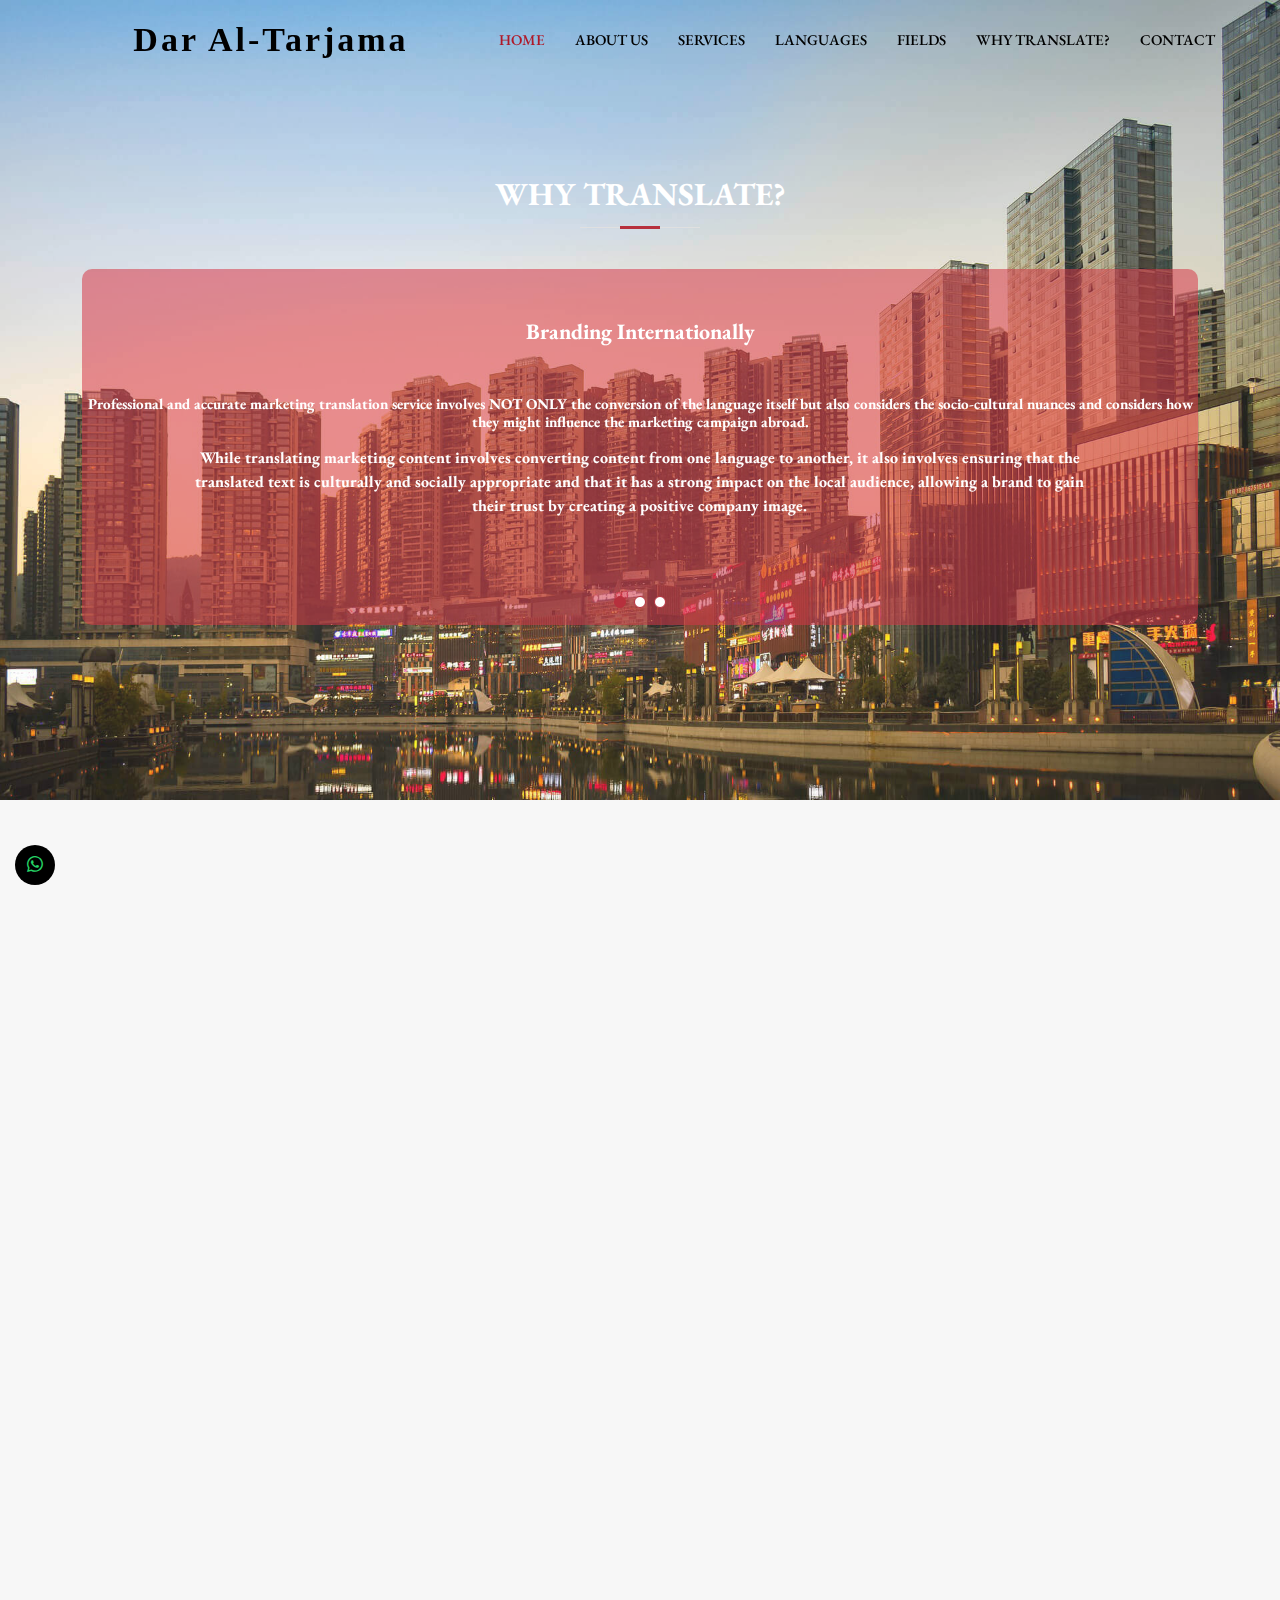
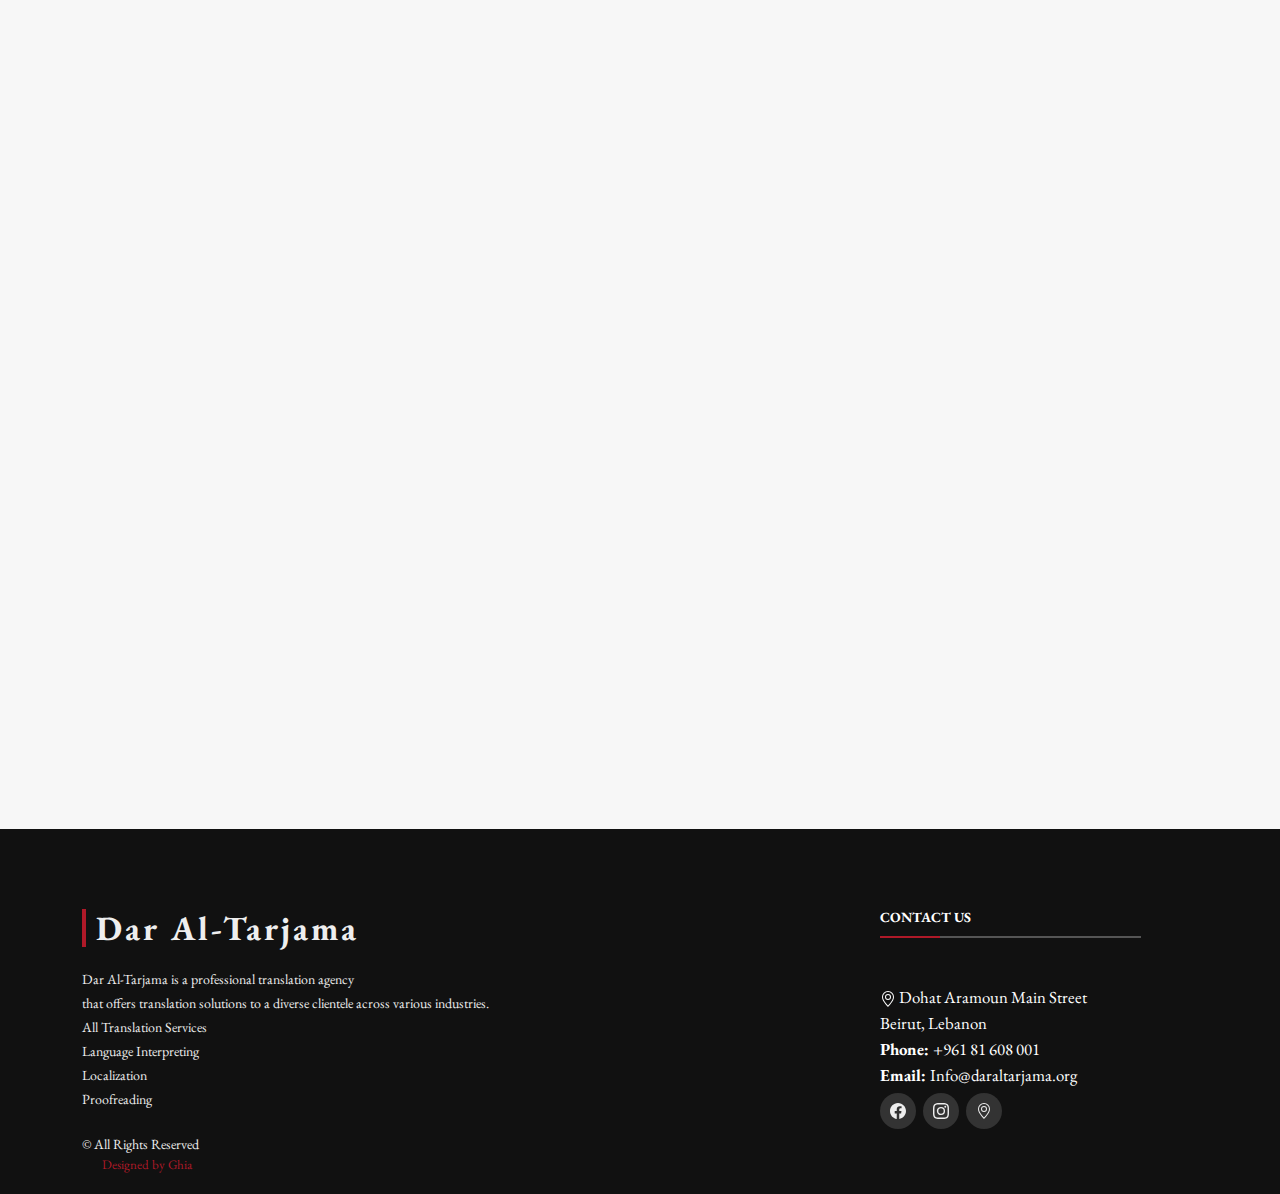
==== ContactUs.html @ b887a126 "Add files via upload" ====
<!DOCTYPE html>
<html lang="en">

<head>
  <meta charset="utf-8">
  <meta content="width=device-width, initial-scale=1.0" name="viewport">
  <meta name="description" content="Your trusted certified sworn translation agency providing expert translation, interpretation, localization, proofreading, and editing services. Dedicated to delivering exceptional quality services to our esteemed clients. We also offer Visa Services, Appointment Scheduling, Travel Insurance, Documentation, and specialize in Schengen visa processing. Our expertise spans Legal and Financial Services, E-commerce and Retail, Gaming and Entertainment, Software and Technology, Healthcare and Pharmaceuticals, Marketing and Advertising. Contact us for all your language and business needs.">
  <meta name="keywords" content="certified translation agency, sworn translation services, professional translation, interpretation, localization, proofreading, editing, visa services, appointment scheduling, travel insurance, documentation, Schengen visa, legal translation, financial translation, e-commerce translation, retail translation, gaming translation, entertainment translation, software translation, technology translation, healthcare translation, pharmaceuticals translation, marketing translation, advertising translation">
  
  <title>Dar Al Tarjama</title>

  <!-- Favicons -->
  <meta charset="UTF-8">
<meta name="viewport" content="width=device-width, initial-scale=1.0">
<meta name="author" content="Dar Al Tarjama">
<meta name="robots" content="index, follow">
<title>Dar Al Tarjama - Professional Translation Services</title>
  <link href="Logo.png" style="width: max-content;" rel="icon">
  <link href="Logo.png" style="width: max-content;" rel="apple-touch-icon">

  <!-- Google Fonts -->
  <link rel="preconnect" href="https://fonts.googleapis.com">
  <link rel="preconnect" href="https://fonts.gstatic.com" crossorigin>
  <link href="https://fonts.googleapis.com/css2?family=Caveat:wght@600&family=Cormorant+Garamond:wght@500&family=EB+Garamond:wght@500&family=Merriweather:wght@300&family=VT323&family=Vesper+Libre:wght@500&display=swap" rel="stylesheet">
  <!-- Vendor CSS Files -->
  <link href="vendor/animate.css/animate.min.css" rel="stylesheet">
  <link href="vendor/aos/aos.css" rel="stylesheet">
  <link href="vendor/bootstrap/css/bootstrap.min.css" rel="stylesheet">
  <link href="vendor/bootstrap-icons/bootstrap-icons.css" rel="stylesheet">
  <link href="vendor/glightbox/css/glightbox.min.css" rel="stylesheet">
  <link href="vendor/swiper/swiper-bundle.min.css" rel="stylesheet">

  <!-- Template Main CSS File -->
  <link href="css/style.css" rel="stylesheet">
</head>
<!-- Google tag (gtag.js) -->
<script async src="https://www.googletagmanager.com/gtag/js?id=G-PND7X724WK"></script>
<script>
  window.dataLayer = window.dataLayer || [];
  function gtag(){dataLayer.push(arguments);}
  gtag('js', new Date());

  gtag('config', 'G-PND7X724WK');
</script>

<body>

  <!-- ======= Header ======= -->
  <header id="header" class="fixed-top d-flex align-items-center header-transparent">
    <div class="container-fluid">

      <div class="row justify-content-center align-items-center">
        <div class="col-xl-11 d-flex align-items-center justify-content-between">
          <a href="index.html" class="logo">
            </a> <h1 class="logo"><a href="index.html">Dar Al-Tarjama</a></h1>
          <!-- Uncomment below if you prefer to use an image logo -->
         

          <!-- .navbar -->
          <nav id="navbar" class="navbar">
            <ul>
              <li><a class="nav-link scrollto active" style="color: #af1928ff" href="index.html">Home</a></li>
              <li><a class="nav-link scrollto" href="index.html#about">About Us</a></li> 
              <li><a class="nav-link scrollto" href="index.html#services">Services</a></li>
              <li><a class="nav-link scrollto" href="Languages.html#call-to-action1">Languages</a></li>
              <li><a class="nav-link scrollto" href="Languages.html#feild">Fields</a></li>
              <li><a class="nav-link scrollto" href="ContactUs.html#whytranslate">Why Translate?</a></li>
              <li><a class="nav-link scrollto" href="ContactUs.html#contact">Contact</a></li>
            </ul>
            <i class="bi bi-list mobile-nav-toggle" style="color:#AF1928ff" ></i>
          </nav>
          <!-- .navbar -->
        </div>
      </div>

    </div>
  </header>
  <!-- End Header -->

 <!-- ======= Sliders Section ======= -->
 <section id="testimonials" class="section-bg" style="background-image: url(img/facts-bg.jpg);  width: 100%;
 height: 800px;
 background-repeat: no-repeat;
 background-size: cover;
 display:flex;
 align-items: center;
 justify-content: center;
 opacity: 0.9;">
  <div class="container" data-aos="fade-up" id="whytranslate">

    <header class="section-header"  >
      <h3 style="color:white">Why Translate? </h3>
    </header>
    <div style="background-color: #d122358c; height: 400px; border-radius: 10px ; height:fit-content;">
    <div class="testimonials-slider swiper" data-aos="fade-up" data-aos-delay="100">
      <div class="swiper-wrapper" >

        <div class="swiper-slide" >
          <div class="testimonial-item" >
            <h3 style="color:white  !important; margin:50px;">Branding Internationally</h3>
            <h4 style="color:white  !important; font-weight: bold; font-size: 15px;">Professional and accurate marketing translation service involves NOT ONLY the conversion of the language itself but also considers the socio-cultural nuances and considers how they might influence the marketing campaign abroad.
</h4>
              <p style="color:white  !important; font-weight: bold; font-size: 15px;">
                While translating marketing content involves converting content from one language to another, it also involves ensuring that the translated text is culturally and socially appropriate and that it has a strong impact on the local audience, allowing a brand to gain their trust by creating a positive company image. </h4>
              </p>
          </div>
        </div><!-- End testimonial item -->

        <div class="swiper-slide">
          <div class="testimonial-item">
            <h3 style="color:white; margin:50px;">AI Take over?</h3>
            <h4 style="color:#fff  !important; font-weight: bold; font-size: 15px;">As technology advances, incorporating artificial intelligence and machine learning, the essence of translation remains inherently 
              human. The future bears witness to a harmonious fusion of innovation and tradition. 
              While algorithms accelerate the process, the human element guarantees the accurate transcription of context, 
              emotion, and cultural nuances.

              </h4>
            <p style="color:#fff !important; font-weight: bold; font-size: 15px;">
              The advent of the digital age has endowed us with the invaluable ability to communicate instantaneously, transcending 
              geographical barriers. However, the value of this gift is dependent on its comprehensibility. Dar Al Tarjama, through i
              ts translation services, assumes a prominent role in guaranteeing that ideas, innovations, and narratives can effortlessly 
              navigate the digital realm. In an epoch where a mere social media post can ignite revolutions, translation agencies have emerged 
              as the unsung champions, preserving the genuineness and accuracy of messages.    </p>
          </div>
        </div><!-- End testimonial item -->

        <div class="swiper-slide">
          <div class="testimonial-item">
            <h3 style="color:white; margin:50px;">So why Translate?</h3>
            <h4 style="color:#fff  !important; font-weight: bold; font-size: 15px;">In an era of growing interconnectedness, where cultures converge and businesses expand beyond national boundaries, the role of translation has become crucial in shaping the future of communication.

           </h4>   <p style="color:#fff  !important; font-weight: bold; font-size: 15px;">
            As we approach an unprecedented level of global connectivity, translation is no longer just a means of bridging linguistic gaps; it is the cornerstone of comprehension, harmony, and advancement.
            The canvas of the future is expansive, and translation agencies are the artisans who are creating the portrait of effective cross-cultural communication. </h4>
         </p>
          </div>
        </div>

      </div>
      <div class="swiper-pagination"></div>
    </div>
</div>
  </div>
</section>
  <!-- ======= End Sliders Section ======= -->

      <!-- ======= Testimonials Section ======= -->
      <section id="testimonials" class="section-bg">
        <div class="container" data-aos="fade-up">
  
          <header class="section-header">
            <h3>Testimonials</h3>
          </header>
  
          <div class="testimonials-slider swiper" data-aos="fade-up" data-aos-delay="100">
            <div class="swiper-wrapper">
  
              <div class="swiper-slide">
                <div class="testimonial-item">
                  <img src="MOSTAPHA HELO.png" class="testimonial-img" alt="Clients" alt="service" alt="projects" alt="Agency">
                  <h3>Mostapha Helou</h3>
                  <h4>Senior Project Manager(PMP and Scrum certifications)</h4>
                  <p>
                    <img src="img/quote-sign-left.png" class="quote-sign-left" alt="Quotation" alt="experts" alt="medical" alt="legal" alt="visa" 
                    >
                    Applying for immigration, I sought certified translation and guidance throughout the process. This translation agency delivered outstanding services. They were attentive, patient, and professional in handling the entire procedure. The translations were accepted without any issues. Highly recommended.                
                     <img src="img/quote-sign-right.png" class="quote-sign-right" alt="">
                  </p>
                </div>
              </div><!-- End testimonial item -->
  
              <div class="swiper-slide">
                <div class="testimonial-item">
                   <h3>Nour Noureddine</h3>
                  <h4>Attorney at Law</h4>
                  <p>
                    <img src="img/quote-sign-left.png" class="quote-sign-left" alt="Quotation" alt="experts" alt="medical" alt="legal" alt="visa">
                    Translation reliability and precision are primary in the legal profession. The legal documents requiring translation were delivered with the utmost discretion and without any complications.                 
        
                    <img src="img/quote-sign-right.png" class="quote-sign-right"  alt="Quotation" alt="experts" alt="medical" alt="legal" alt="visa" alt="schengen ">
                 
                  </p>
                  
                </div>
              </div><!-- End testimonial item -->
  
              <div class="swiper-slide">
                <div class="testimonial-item">
                  <h3>Dr Mona Hachem-Baroud</h3>
                  <h4>Médecin Gynecologue</h4>
                  <p>
                    <img src="img/quote-sign-left.png" class="quote-sign-left" alt="Quotation" alt="experts" alt="medical" alt="legal" alt="visa">
                    Une communication transparente est cruciale dans le domains médicale, en particulier lorsque l'on travaille avec des patients de milieux culturel variés . Leur traduction  de textes médicaux reflète non seulement une vaste connaissance du lexique médicale,  mais également une polyvalence notable, en particulier lorsqu'il s'agit de sujets socio-culturels sensibles. Une traduction de qualité est un apport précieux pour les professionnels de santé pour la compréhension de la demande des patients et leur suivi médical.  
                    
                    <img src="img/quote-sign-right.png" class="quote-sign-right"  alt="Quotation" alt="experts" alt="medical" alt="legal" alt="visa" alt="schengen ">
                 
                  </p>
                </div>
              </div>
            
              <div class="swiper-slide">
                <div class="testimonial-item">
                  <h3>Matt Brandon</h3>
                  <h4>Freelancer</h4>
                  <p>
                    <img src="img/quote-sign-left.png" class="quote-sign-left"  alt="Quotation" alt="experts" alt="medical" alt="legal" alt="visa" alt="schengen ">
                    Fugiat enim eram quae cillum dolore dolor amet nulla culpa multos export minim fugiat minim velit minim dolor enim duis veniam ipsum anim magna sunt elit fore quem dolore labore illum veniam.
                    <img src="img/quote-sign-right.png" class="quote-sign-right"  alt="Quotation" alt="experts" alt="medical" alt="legal" alt="visa" alt="schengen ">
                  </p>
                </div>
              </div> End testimonial item 
  
              <div class="swiper-slide">
                <div class="testimonial-item" >
  
                   <h3>John Larson</h3>
                  <h4>Entrepreneur</h4>
                  <p>
                    <img src="img/quote-sign-left.png" class="quote-sign-left"  alt="Quotation" alt="experts" alt="medical" alt="legal" alt="visa" alt="schengen ">
                    Quis quorum aliqua sint quem legam fore sunt eram irure aliqua veniam tempor  <br> noster veniam enim culpa labore duis sunt culpa nulla illum cillum fugiat legam esse<br> veniam culpa fore nisi cillum quid.
                    <img src="img/quote-sign-right.png" class="quote-sign-right"  alt="Quotation" alt="experts" alt="medical" alt="legal" alt="visa" alt="schengen ">
                  </p>
                </div>
              </div>
        
            </div>
            <div class="swiper-pagination"></div>
          </div>
  
        </div>
      </section><!-- End Testimonials Section -->
  
      <!-- ======= Contact Section ======= -->
      <section id="contact" class="section-bg">
        <div class="container" data-aos="fade-up">
  
          <div class="section-header">
            <h3>Contact Us</h3>
            <p>Reach Out to us to clarify about anything, and we will deliver</p>
          </div>
  
          <div class="row contact-info">
           
  
            <div class="col-md-4">
              <div class="contact-address">
                <svg xmlns="http://www.w3.org/2000/svg" width="50" height="50" style="color:#AF1928ff;  margin-bottom: 20px;" fill="currentColor" class="bi bi-map" viewBox="0 0 16 16">
                  <path fill-rule="evenodd" d="M15.817.113A.5.5 0 0 1 16 .5v14a.5.5 0 0 1-.402.49l-5 1a.502.502 0 0 1-.196 0L5.5 15.01l-4.902.98A.5.5 0 0 1 0 15.5v-14a.5.5 0 0 1 .402-.49l5-1a.5.5 0 0 1 .196 0L10.5.99l4.902-.98a.5.5 0 0 1 .415.103zM10 1.91l-4-.8v12.98l4 .8V1.91zm1 12.98 4-.8V1.11l-4 .8v12.98zm-6-.8V1.11l-4 .8v12.98l4-.8z"/>
                </svg>
                <h3>Address</h3>
                <address>
                  <a href="https://www.google.com/maps/dir/33.8395136,35.520512/dar+al+tarjama/@33.8174477,35.4638304,13z/data=!3m1!4b1!4m9!4m8!1m1!4e1!1m5!1m1!1s0x151f191e5b65f68b:0xfdf9f77902fe3194!2m2!1d35.487384!2d33.7965833?entry=ttu" target="_blank" class="Location"><svg xmlns="http://www.w3.org/2000/svg" width="16" height="16" fill="currentColor" class="bi bi-geo-alt" viewBox="0 0 16 16"></svg>
                    Dohat Aramoun Main Street, Beirut, Lebanon</a></address>
              </div>
            </div>
  
            <div class="col-md-4">
              <div class="contact-phone">
                <svg xmlns="http://www.w3.org/2000/svg"  width="50" height="50" style="color:#AF1928ff; margin-bottom: 20px;" fill="currentColor" class="bi bi-telephone-x" viewBox="0 0 16 16">
                  <path d="M3.654 1.328a.678.678 0 0 0-1.015-.063L1.605 2.3c-.483.484-.661 1.169-.45 1.77a17.568 17.568 0 0 0 4.168 6.608 17.569 17.569 0 0 0 6.608 4.168c.601.211 1.286.033 1.77-.45l1.034-1.034a.678.678 0 0 0-.063-1.015l-2.307-1.794a.678.678 0 0 0-.58-.122l-2.19.547a1.745 1.745 0 0 1-1.657-.459L5.482 8.062a1.745 1.745 0 0 1-.46-1.657l.548-2.19a.678.678 0 0 0-.122-.58L3.654 1.328zM1.884.511a1.745 1.745 0 0 1 2.612.163L6.29 2.98c.329.423.445.974.315 1.494l-.547 2.19a.678.678 0 0 0 .178.643l2.457 2.457a.678.678 0 0 0 .644.178l2.189-.547a1.745 1.745 0 0 1 1.494.315l2.306 1.794c.829.645.905 1.87.163 2.611l-1.034 1.034c-.74.74-1.846 1.065-2.877.702a18.634 18.634 0 0 1-7.01-4.42 18.634 18.634 0 0 1-4.42-7.009c-.362-1.03-.037-2.137.703-2.877L1.885.511z"/>
                  <path fill-rule="evenodd" d="M11.146 1.646a.5.5 0 0 1 .708 0L13 2.793l1.146-1.147a.5.5 0 0 1 .708.708L13.707 3.5l1.147 1.146a.5.5 0 0 1-.708.708L13 4.207l-1.146 1.147a.5.5 0 0 1-.708-.708L12.293 3.5l-1.147-1.146a.5.5 0 0 1 0-.708z"/>
                </svg>
                <h3>Phone Number</h3>
                <p><a href="tel:+96181608001">+961 81 608 001</a></p>
              </div>
            </div>
  
            <div class="col-md-4">
              <div class="contact-email"><svg xmlns="http://www.w3.org/2000/svg" width="50" height="50" style="color:#AF1928ff; margin-bottom: 20px;" fill="currentColor" class="bi bi-envelope-at" viewBox="0 0 16 16">
                <path d="M2 2a2 2 0 0 0-2 2v8.01A2 2 0 0 0 2 14h5.5a.5.5 0 0 0 0-1H2a1 1 0 0 1-.966-.741l5.64-3.471L8 9.583l7-4.2V8.5a.5.5 0 0 0 1 0V4a2 2 0 0 0-2-2H2Zm3.708 6.208L1 11.105V5.383l4.708 2.825ZM1 4.217V4a1 1 0 0 1 1-1h12a1 1 0 0 1 1 1v.217l-7 4.2-7-4.2Z"/>
                <path d="M14.247 14.269c1.01 0 1.587-.857 1.587-2.025v-.21C15.834 10.43 14.64 9 12.52 9h-.035C10.42 9 9 10.36 9 12.432v.214C9 14.82 10.438 16 12.358 16h.044c.594 0 1.018-.074 1.237-.175v-.73c-.245.11-.673.18-1.18.18h-.044c-1.334 0-2.571-.788-2.571-2.655v-.157c0-1.657 1.058-2.724 2.64-2.724h.04c1.535 0 2.484 1.05 2.484 2.326v.118c0 .975-.324 1.39-.639 1.39-.232 0-.41-.148-.41-.42v-2.19h-.906v.569h-.03c-.084-.298-.368-.63-.954-.63-.778 0-1.259.555-1.259 1.4v.528c0 .892.49 1.434 1.26 1.434.471 0 .896-.227 1.014-.643h.043c.118.42.617.648 1.12.648Zm-2.453-1.588v-.227c0-.546.227-.791.573-.791.297 0 .572.192.572.708v.367c0 .573-.253.744-.564.744-.354 0-.581-.215-.581-.8Z"/>
              </svg>
                <h3>Email</h3>
                <p><a href="mailto:Info@daraltarjama.org">Info@daraltarjama.org</a></p>
              </div>
            </div>
  
          </div>
  
          <div class="form">
            <form action="https://formspree.io/f/xknlbzjq" method="POST" role="form" class="php-email-form" id="contactForm">
              <div class="row">
                <div class="form-group col-md-6">
                  <input type="text" name="name" class="form-control" id="name" placeholder="Your Name" required>
                </div>
                <div class="form-group col-md-6">
                  <input type="email" class="form-control" name="email" id="email" placeholder="Your Email" required>
                </div>
              </div>
              <div class="form-group">
                <input type="text" class="form-control" name="subject" id="subject" placeholder="Subject" required>
              </div>
              <div class="form-group"> 
                <textarea class="form-control" name="message" rows="10" cols="30" placeholder="Request a Quotation" required></textarea>
              </div>
              <div class="my-3">
                <div class="loading">Loading</div>
                <div class="error-message" style="display:none !important;"></div>
                <div class="sent-message" id="successMessage">Your message has been sent. Thank you!</div>
              </div>
              <div class="text-center"><button type="submit">Send Message</button></div>
            </form>
          </div>
  
        </div>
      </section><!-- End Contact Section -->

   <!-- ======= Footer ======= -->
   <footer id="footer" style=" height:fit-content; padding: 0 0 0 0;">
    <div class="footer-top" style=" height:fit-content; padding: 0 0 20px 0;">
      <div class="container" style=" height:fit-content;">
        <div class="row" style=" position:relative; top:80px;">

          <div class="col-lg-3 col-md-6 footer-info" style="width: 45%;">
            <h3>Dar Al-Tarjama</h3>
            <p>Dar Al-Tarjama is a professional translation agency <br>
                 that offers translation solutions to a diverse clientele across various industries.
                <br>
                All Translation Services <br>
                Language Interpreting <br>
                Localization<br>
                Proofreading<br>
                </p>
          </div>

          <div class="col-lg-3 col-md-6 footer-links" style="position:relative; left:8%;">
           
          </div>

          <div class="col-lg-3 col-md-6 footer-contact" style="position:relative; ">
            <h4>Contact Us</h4>
            <p>
            
               <br><a style="text-decoration: none; color:#fff" href="https://www.google.com/maps/dir/33.8395136,35.520512/dar+al+tarjama/@33.8174477,35.4638304,13z/data=!3m1!4b1!4m9!4m8!1m1!4e1!1m5!1m1!1s0x151f191e5b65f68b:0xfdf9f77902fe3194!2m2!1d35.487384!2d33.7965833?entry=ttu" target="_blank" class="Location"><svg xmlns="http://www.w3.org/2000/svg" width="16" height="16" fill="currentColor" class="bi bi-geo-alt" viewBox="0 0 16 16">
                <path d="M12.166 8.94c-.524 1.062-1.234 2.12-1.96 3.07A31.493 31.493 0 0 1 8 14.58a31.481 31.481 0 0 1-2.206-2.57c-.726-.95-1.436-2.008-1.96-3.07C3.304 7.867 3 6.862 3 6a5 5 0 0 1 10 0c0 .862-.305 1.867-.834 2.94zM8 16s6-5.686 6-10A6 6 0 0 0 2 6c0 4.314 6 10 6 10z"/>
                <path d="M8 8a2 2 0 1 1 0-4 2 2 0 0 1 0 4zm0 1a3 3 0 1 0 0-6 3 3 0 0 0 0 6z"/>
              </svg>
              Dohat Aramoun Main Street <br>
              Beirut, Lebanon <br></a>
              <strong>Phone: </strong><a href="tel:+96181608001" style="text-decoration: none; color:#fff">+961 81 608 001</a><br>
              <strong>Email: </strong><a href="mailto:Info@daraltarjama.org" style="text-decoration: none; color:#fff">Info@daraltarjama.org</a> <br>
            </p>

            <div class="social-links" style="position:relative; left:20%;">
              <a href="https://www.facebook.com/p/Dar-Al-Tarjama-Legal-Translation-Services-100054376156815/ " target="_blank" class="facebook"><svg xmlns="http://www.w3.org/2000/svg" width="16" height="16" fill="currentColor" class="bi bi-facebook" viewBox="0 0 16 16">
                <path d="M16 8.049c0-4.446-3.582-8.05-8-8.05C3.58 0-.002 3.603-.002 8.05c0 4.017 2.926 7.347 6.75 7.951v-5.625h-2.03V8.05H6.75V6.275c0-2.017 1.195-3.131 3.022-3.131.876 0 1.791.157 1.791.157v1.98h-1.009c-.993 0-1.303.621-1.303 1.258v1.51h2.218l-.354 2.326H9.25V16c3.824-.604 6.75-3.934 6.75-7.951z"/>
              </svg></a>
              <a href=" https://www.instagram.com/daraltarjama_/ 
              " target="_blank" class="instagram"><svg xmlns="http://www.w3.org/2000/svg" width="16" height="16" fill="currentColor" class="bi bi-instagram" viewBox="0 0 16 16">
                <path d="M8 0C5.829 0 5.556.01 4.703.048 3.85.088 3.269.222 2.76.42a3.917 3.917 0 0 0-1.417.923A3.927 3.927 0 0 0 .42 2.76C.222 3.268.087 3.85.048 4.7.01 5.555 0 5.827 0 8.001c0 2.172.01 2.444.048 3.297.04.852.174 1.433.372 1.942.205.526.478.972.923 1.417.444.445.89.719 1.416.923.51.198 1.09.333 1.942.372C5.555 15.99 5.827 16 8 16s2.444-.01 3.298-.048c.851-.04 1.434-.174 1.943-.372a3.916 3.916 0 0 0 1.416-.923c.445-.445.718-.891.923-1.417.197-.509.332-1.09.372-1.942C15.99 10.445 16 10.173 16 8s-.01-2.445-.048-3.299c-.04-.851-.175-1.433-.372-1.941a3.926 3.926 0 0 0-.923-1.417A3.911 3.911 0 0 0 13.24.42c-.51-.198-1.092-.333-1.943-.372C10.443.01 10.172 0 7.998 0h.003zm-.717 1.442h.718c2.136 0 2.389.007 3.232.046.78.035 1.204.166 1.486.275.373.145.64.319.92.599.28.28.453.546.598.92.11.281.24.705.275 1.485.039.843.047 1.096.047 3.231s-.008 2.389-.047 3.232c-.035.78-.166 1.203-.275 1.485a2.47 2.47 0 0 1-.599.919c-.28.28-.546.453-.92.598-.28.11-.704.24-1.485.276-.843.038-1.096.047-3.232.047s-2.39-.009-3.233-.047c-.78-.036-1.203-.166-1.485-.276a2.478 2.478 0 0 1-.92-.598 2.48 2.48 0 0 1-.6-.92c-.109-.281-.24-.705-.275-1.485-.038-.843-.046-1.096-.046-3.233 0-2.136.008-2.388.046-3.231.036-.78.166-1.204.276-1.486.145-.373.319-.64.599-.92.28-.28.546-.453.92-.598.282-.11.705-.24 1.485-.276.738-.034 1.024-.044 2.515-.045v.002zm4.988 1.328a.96.96 0 1 0 0 1.92.96.96 0 0 0 0-1.92zm-4.27 1.122a4.109 4.109 0 1 0 0 8.217 4.109 4.109 0 0 0 0-8.217zm0 1.441a2.667 2.667 0 1 1 0 5.334 2.667 2.667 0 0 1 0-5.334z"/>
              </svg></a>
              <a href="https://www.google.com/maps/dir/33.8395136,35.520512/dar+al+tarjama/@33.8174477,35.4638304,13z/data=!3m1!4b1!4m9!4m8!1m1!4e1!1m5!1m1!1s0x151f191e5b65f68b:0xfdf9f77902fe3194!2m2!1d35.487384!2d33.7965833?entry=ttu" target="_blank" class="Location"><svg xmlns="http://www.w3.org/2000/svg" width="16" height="16" fill="currentColor" class="bi bi-geo-alt" viewBox="0 0 16 16">
                <path d="M12.166 8.94c-.524 1.062-1.234 2.12-1.96 3.07A31.493 31.493 0 0 1 8 14.58a31.481 31.481 0 0 1-2.206-2.57c-.726-.95-1.436-2.008-1.96-3.07C3.304 7.867 3 6.862 3 6a5 5 0 0 1 10 0c0 .862-.305 1.867-.834 2.94zM8 16s6-5.686 6-10A6 6 0 0 0 2 6c0 4.314 6 10 6 10z"/>
                <path d="M8 8a2 2 0 1 1 0-4 2 2 0 0 1 0 4zm0 1a3 3 0 1 0 0-6 3 3 0 0 0 0 6z"/>
              </svg></a>
              
            </div>
           
          </div>


        </div>
        <div class="copyright" >
          &copy; All Rights Reserved
        </div>
        <div class="credits" style="color: #AF1928ff !important;">
          <!--
          All the links in the footer should remain intact.
          You can delete the links only if you purchased the pro version.
          Licensing information: https://bootstrapmade.com/license/
          Purchase the pro version with working PHP/AJAX contact form: https://bootstrapmade.com/buy/?theme=BizPage
        -->
          Designed by Ghia
        </div>
      </div>
      
    </div>

   
  </footer><!-- End Footer -->


<a href="https://api.whatsapp.com/send/?phone=%2B96181608001&text&type=phone_number&app_absent=0" class="ghia" style="right:0px !important; left:15px; background-color: #25D366;"><i class="bi bi-whatsapp"></i></a>
<a href="#" class="back-to-top d-flex align-items-center justify-content-center"><i class="bi bi-arrow-up-short"></i></a> 
<!-- Uncomment below i you want to use a preloader -->
 <div id="preloader"></div> 

<!-- Vendor JS Files -->
<script src="vendor/purecounter/purecounter_vanilla.js"></script>
<script src="vendor/aos/aos.js"></script>
<script src="vendor/bootstrap/js/bootstrap.bundle.min.js"></script>
<script src="vendor/glightbox/js/glightbox.min.js"></script>
<script src="vendor/isotope-layout/isotope.pkgd.min.js"></script>
<script src="vendor/swiper/swiper-bundle.min.js"></script>
<script src="vendor/waypoints/noframework.waypoints.js"></script>
<script src="vendor/php-email-form/validate.js"></script>

<!-- Template Main JS File -->
<script src="js/main.js"></script>
<!-- JavaScript for the form-->
<script> 
  document.addEventListener('DOMContentLoaded', function (){
    const form = document.getElementById('contactForm');
    const successMessage = document.getElementById('successMessage');
  
    form.addEventListener('submit', function(event){
  event.preventDefault();
  
  const successResponse  = '{"next":"/thanks.html","ok":true}';
  const responsesObj = JSON.parse(successResponse);
  if (responsesObj.ok) {
    successMessage.style.display = 'block';
  }
    })
  })
  </script>
  

</body>

</html>
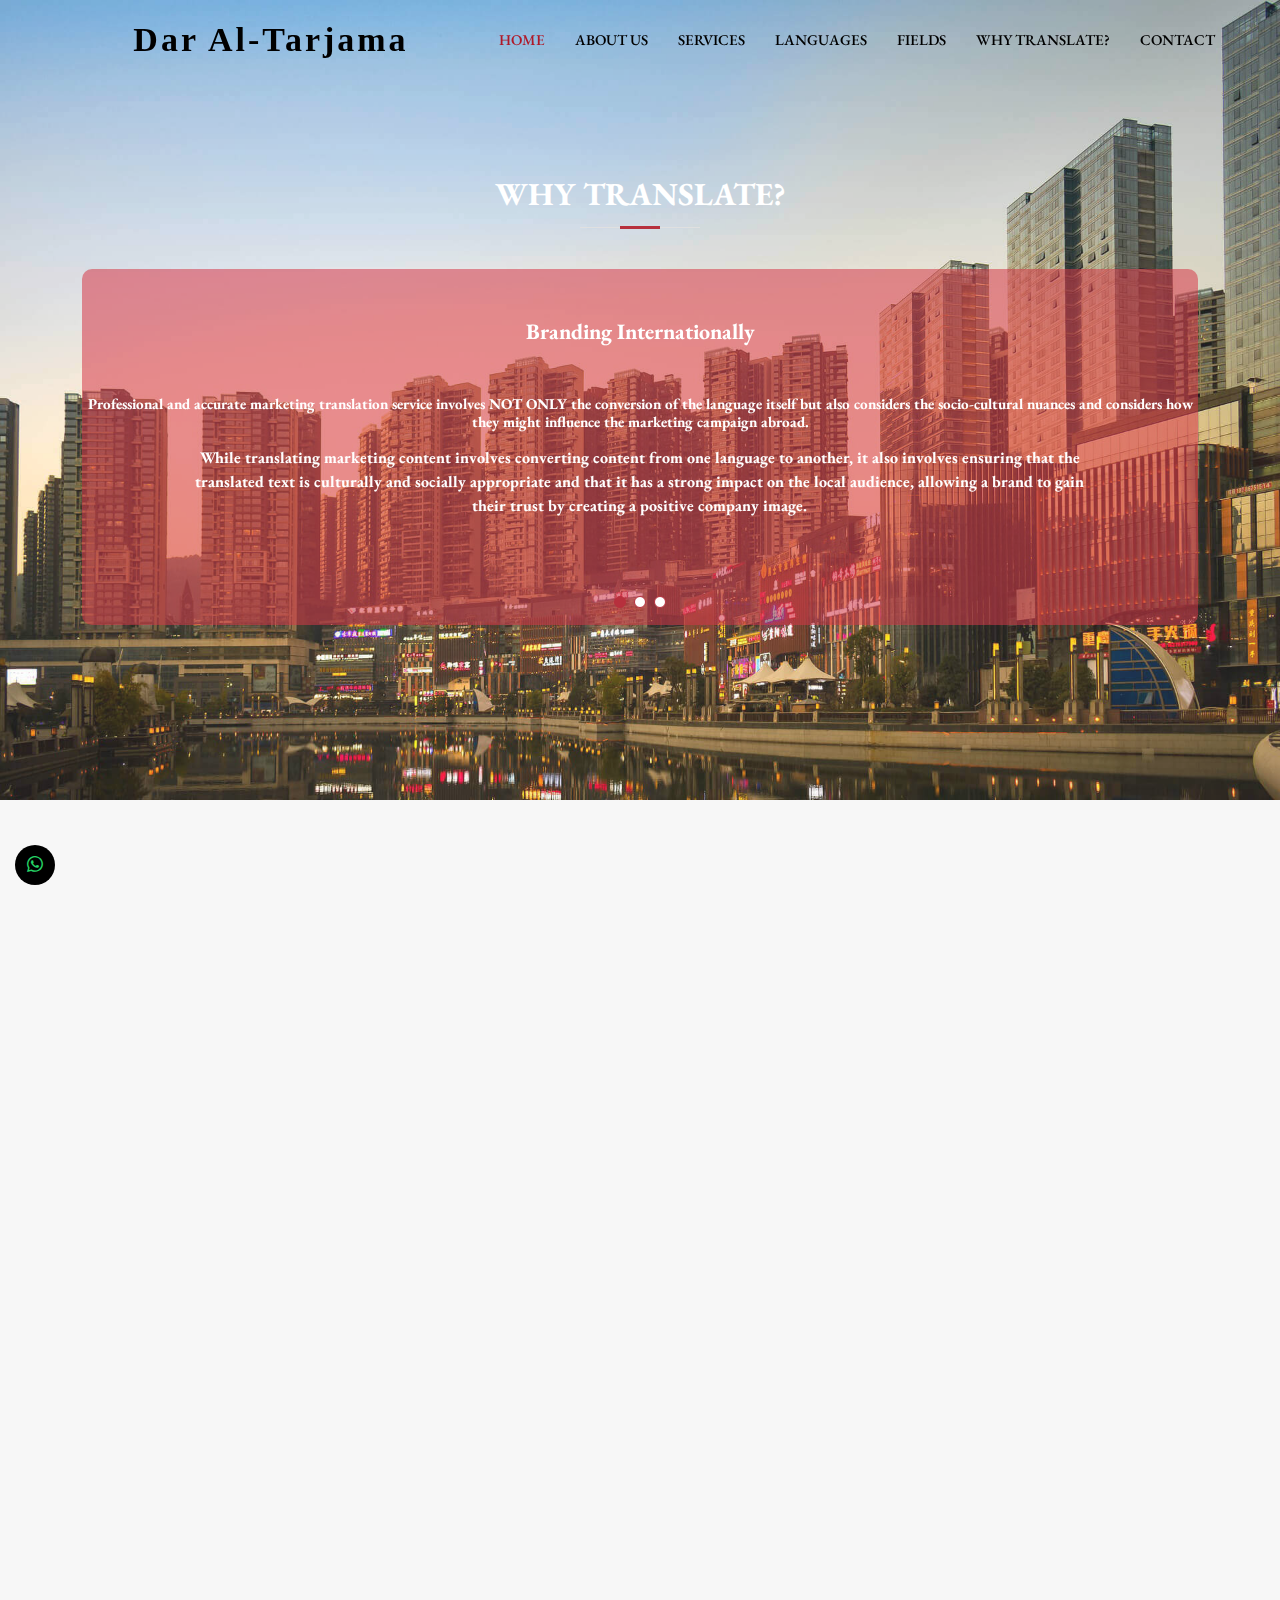
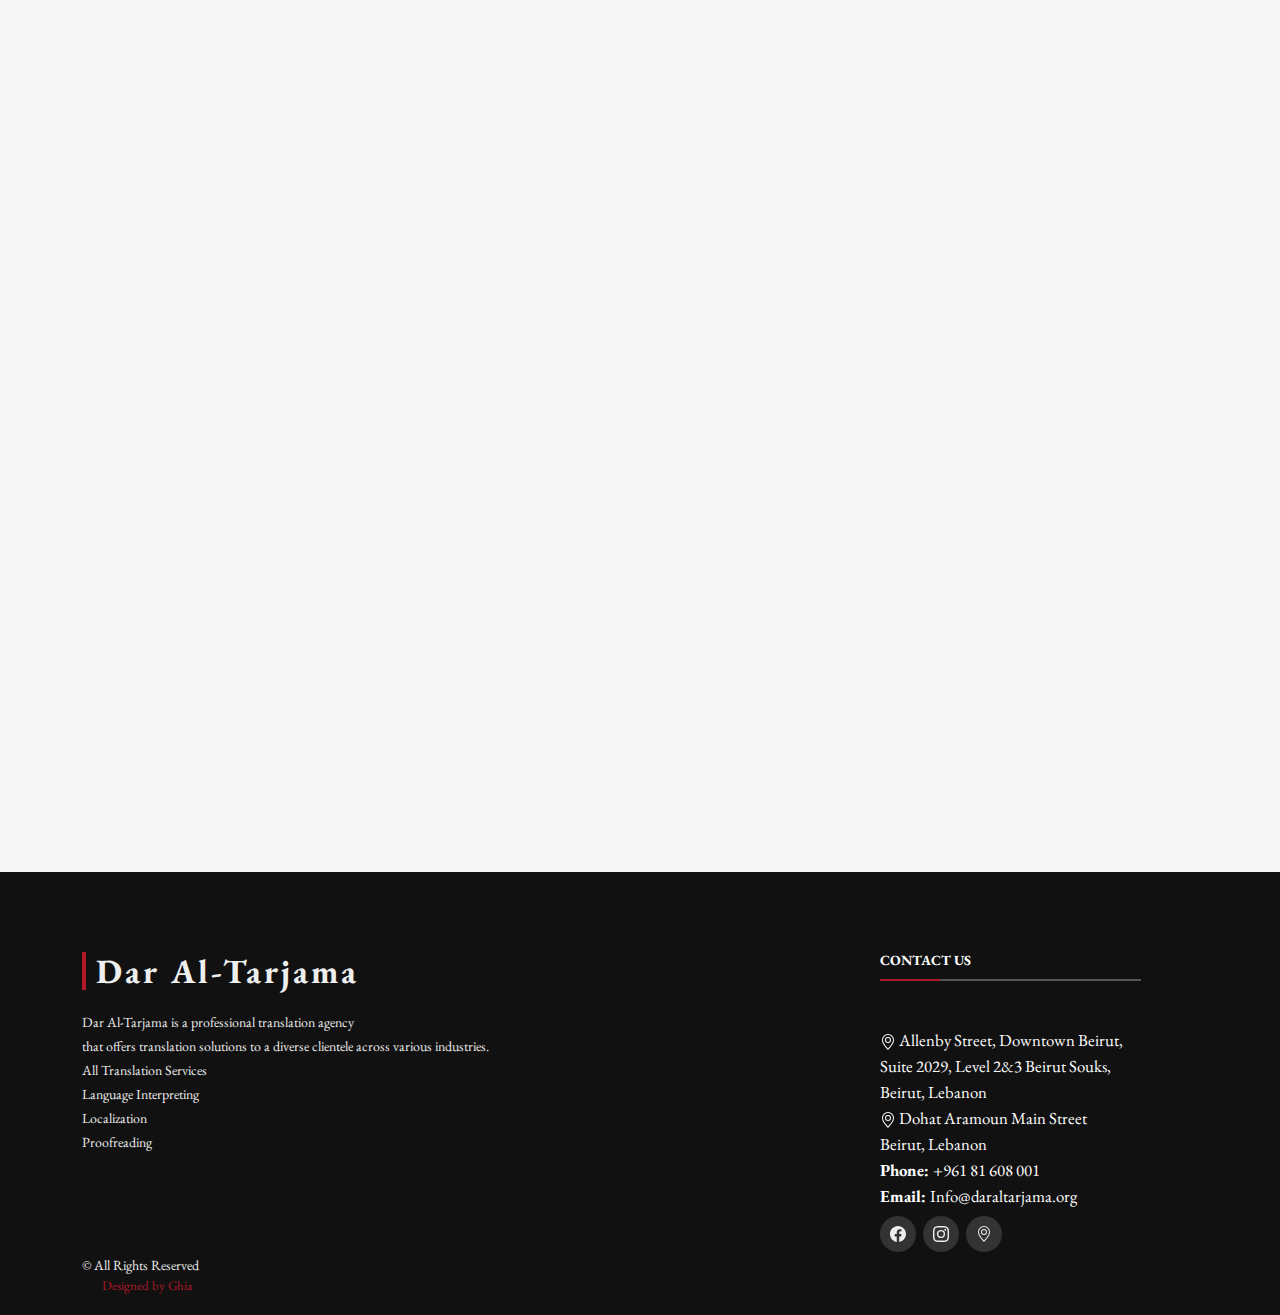
==== commit 08ce12bc: "Update ContactUs.html" ====
--- a/ContactUs.html
+++ b/ContactUs.html
@@ -230,7 +230,7 @@
         </div>
       </section><!-- End Testimonials Section -->
   
-      <!-- ======= Contact Section ======= -->
+   <!-- ======= Contact Section ======= -->
       <section id="contact" class="section-bg">
         <div class="container" data-aos="fade-up">
   
@@ -249,8 +249,18 @@
                 </svg>
                 <h3>Address</h3>
                 <address>
-                  <a href="https://www.google.com/maps/dir/33.8395136,35.520512/dar+al+tarjama/@33.8174477,35.4638304,13z/data=!3m1!4b1!4m9!4m8!1m1!4e1!1m5!1m1!1s0x151f191e5b65f68b:0xfdf9f77902fe3194!2m2!1d35.487384!2d33.7965833?entry=ttu" target="_blank" class="Location"><svg xmlns="http://www.w3.org/2000/svg" width="16" height="16" fill="currentColor" class="bi bi-geo-alt" viewBox="0 0 16 16"></svg>
-                    Dohat Aramoun Main Street, Beirut, Lebanon</a></address>
+                  <a href="https://www.google.com/maps/dir/33.8068868,35.5993147/Downtown,+Beirut+Souks,+Allenby+Street,+suite+2029,+levels+2%263/@33.8537665,35.4747146,12z/data=!3m1!4b1!4m9!4m8!1m1!4e1!1m5!1m1!1s0x151f17f84a5ca251:0x9f6a4fb7a7afce12!2m2!1d35.5049253!2d33.8988882?entry=ttu&g_ep=EgoyMDI0MDgyMy4wIKXMDSoASAFQAw%3D%3D" target="_blank" class="Location"><svg xmlns="http://www.w3.org/2000/svg" width="16" height="16" fill="currentColor" class="bi bi-geo-alt" viewBox="0 0 16 16">
+                    <path d="M12.166 8.94c-.524 1.062-1.234 2.12-1.96 3.07A31.493 31.493 0 0 1 8 14.58a31.481 31.481 0 0 1-2.206-2.57c-.726-.95-1.436-2.008-1.96-3.07C3.304 7.867 3 6.862 3 6a5 5 0 0 1 10 0c0 .862-.305 1.867-.834 2.94zM8 16s6-5.686 6-10A6 6 0 0 0 2 6c0 4.314 6 10 6 10z"/>
+                    <path d="M8 8a2 2 0 1 1 0-4 2 2 0 0 1 0 4zm0 1a3 3 0 1 0 0-6 3 3 0 0 0 0 6z"/>
+                  </svg>
+                   Allenby Street, Downtown Beirut, Suite 2029, Level 2&3 Beirut Souks, Beirut, Lebanon<br></a>
+                    <a href="https://www.google.com/maps/dir/33.8395136,35.520512/dar+al+tarjama/@33.8174477,35.4638304,13z/data=!3m1!4b1!4m9!4m8!1m1!4e1!1m5!1m1!1s0x151f191e5b65f68b:0xfdf9f77902fe3194!2m2!1d35.487384!2d33.7965833?entry=ttu" target="_blank" class="Location"><svg xmlns="http://www.w3.org/2000/svg" width="16" height="16" fill="currentColor" class="bi bi-geo-alt" viewBox="0 0 16 16">
+                      <path d="M12.166 8.94c-.524 1.062-1.234 2.12-1.96 3.07A31.493 31.493 0 0 1 8 14.58a31.481 31.481 0 0 1-2.206-2.57c-.726-.95-1.436-2.008-1.96-3.07C3.304 7.867 3 6.862 3 6a5 5 0 0 1 10 0c0 .862-.305 1.867-.834 2.94zM8 16s6-5.686 6-10A6 6 0 0 0 2 6c0 4.314 6 10 6 10z"/>
+                      <path d="M8 8a2 2 0 1 1 0-4 2 2 0 0 1 0 4zm0 1a3 3 0 1 0 0-6 3 3 0 0 0 0 6z"/>
+                    </svg>
+                     Dohat Aramoun Main Street, Beirut, Lebanon</a>
+                    </address>
+                    
               </div>
             </div>
   
@@ -308,7 +318,7 @@
    <!-- ======= Footer ======= -->
    <footer id="footer" style=" height:fit-content; padding: 0 0 0 0;">
     <div class="footer-top" style=" height:fit-content; padding: 0 0 20px 0;">
-      <div class="container" style=" height:fit-content;">
+      <div class="container centerCont" style=" height:fit-content;">
         <div class="row" style=" position:relative; top:80px;">
 
           <div class="col-lg-3 col-md-6 footer-info" style="width: 45%;">
@@ -331,7 +341,13 @@
             <h4>Contact Us</h4>
             <p>
             
-               <br><a style="text-decoration: none; color:#fff" href="https://www.google.com/maps/dir/33.8395136,35.520512/dar+al+tarjama/@33.8174477,35.4638304,13z/data=!3m1!4b1!4m9!4m8!1m1!4e1!1m5!1m1!1s0x151f191e5b65f68b:0xfdf9f77902fe3194!2m2!1d35.487384!2d33.7965833?entry=ttu" target="_blank" class="Location"><svg xmlns="http://www.w3.org/2000/svg" width="16" height="16" fill="currentColor" class="bi bi-geo-alt" viewBox="0 0 16 16">
+               <br>
+               <a style="text-decoration: none; color:#fff" href="https://www.google.com/maps/dir/33.8068868,35.5993147/Downtown,+Beirut+Souks,+Allenby+Street,+suite+2029,+levels+2%263/@33.8537665,35.4747146,12z/data=!3m1!4b1!4m9!4m8!1m1!4e1!1m5!1m1!1s0x151f17f84a5ca251:0x9f6a4fb7a7afce12!2m2!1d35.5049253!2d33.8988882?entry=ttu&g_ep=EgoyMDI0MDgyMy4wIKXMDSoASAFQAw%3D%3D" target="_blank" class="Location"><svg xmlns="http://www.w3.org/2000/svg" width="16" height="16" fill="currentColor" class="bi bi-geo-alt" viewBox="0 0 16 16">
+                <path d="M12.166 8.94c-.524 1.062-1.234 2.12-1.96 3.07A31.493 31.493 0 0 1 8 14.58a31.481 31.481 0 0 1-2.206-2.57c-.726-.95-1.436-2.008-1.96-3.07C3.304 7.867 3 6.862 3 6a5 5 0 0 1 10 0c0 .862-.305 1.867-.834 2.94zM8 16s6-5.686 6-10A6 6 0 0 0 2 6c0 4.314 6 10 6 10z"/>
+                <path d="M8 8a2 2 0 1 1 0-4 2 2 0 0 1 0 4zm0 1a3 3 0 1 0 0-6 3 3 0 0 0 0 6z"/>
+              </svg>
+               Allenby Street, Downtown Beirut, Suite 2029, Level 2&3 Beirut Souks, Beirut, Lebanon<br></a>
+               <a style="text-decoration: none; color:#fff" href="https://www.google.com/maps/dir/33.8395136,35.520512/dar+al+tarjama/@33.8174477,35.4638304,13z/data=!3m1!4b1!4m9!4m8!1m1!4e1!1m5!1m1!1s0x151f191e5b65f68b:0xfdf9f77902fe3194!2m2!1d35.487384!2d33.7965833?entry=ttu" target="_blank" class="Location"><svg xmlns="http://www.w3.org/2000/svg" width="16" height="16" fill="currentColor" class="bi bi-geo-alt" viewBox="0 0 16 16">
                 <path d="M12.166 8.94c-.524 1.062-1.234 2.12-1.96 3.07A31.493 31.493 0 0 1 8 14.58a31.481 31.481 0 0 1-2.206-2.57c-.726-.95-1.436-2.008-1.96-3.07C3.304 7.867 3 6.862 3 6a5 5 0 0 1 10 0c0 .862-.305 1.867-.834 2.94zM8 16s6-5.686 6-10A6 6 0 0 0 2 6c0 4.314 6 10 6 10z"/>
                 <path d="M8 8a2 2 0 1 1 0-4 2 2 0 0 1 0 4zm0 1a3 3 0 1 0 0-6 3 3 0 0 0 0 6z"/>
               </svg>
@@ -341,7 +357,7 @@
               <strong>Email: </strong><a href="mailto:Info@daraltarjama.org" style="text-decoration: none; color:#fff">Info@daraltarjama.org</a> <br>
             </p>
 
-            <div class="social-links" style="position:relative; left:20%;">
+            <div class="social-links" style="position:relative; left:20%; margin-top:5px;">
               <a href="https://www.facebook.com/p/Dar-Al-Tarjama-Legal-Translation-Services-100054376156815/ " target="_blank" class="facebook"><svg xmlns="http://www.w3.org/2000/svg" width="16" height="16" fill="currentColor" class="bi bi-facebook" viewBox="0 0 16 16">
                 <path d="M16 8.049c0-4.446-3.582-8.05-8-8.05C3.58 0-.002 3.603-.002 8.05c0 4.017 2.926 7.347 6.75 7.951v-5.625h-2.03V8.05H6.75V6.275c0-2.017 1.195-3.131 3.022-3.131.876 0 1.791.157 1.791.157v1.98h-1.009c-.993 0-1.303.621-1.303 1.258v1.51h2.218l-.354 2.326H9.25V16c3.824-.604 6.75-3.934 6.75-7.951z"/>
               </svg></a>
@@ -358,25 +374,32 @@
            
           </div>
 
-
-        </div>
-        <div class="copyright" >
+        </div>
+        <div class="copyright" style="width:fit-content">
           &copy; All Rights Reserved
         </div>
-        <div class="credits" style="color: #AF1928ff !important;">
+        <div class="credits" style="color: #AF1928ff !important;width:fit-content;">
           <!--
           All the links in the footer should remain intact.
           You can delete the links only if you purchased the pro version.
           Licensing information: https://bootstrapmade.com/license/
           Purchase the pro version with working PHP/AJAX contact form: https://bootstrapmade.com/buy/?theme=BizPage
         -->
-          Designed by Ghia
+          <a href="www.linkedin.com/in/ghia-bou-mjahed">Designed by Ghia</a>
         </div>
       </div>
       
     </div>
 
+ <style>
+    @media (max-width: 600px) {
+      .social-links, .copyright, .credits {
+        position: relative;
+        left: 48%;
+      }
+    }
    
+  </style> 
   </footer><!-- End Footer -->
 
 
--- a/css/style.css
+++ b/css/style.css
@@ -1230,12 +1230,12 @@
 
 @media (min-width: 1200px) {
   #hero {
-    background-image: url("/Dar-Al-Tarjama-1.2-main/Comp\ 1_7.gif");
+    background-image: url("Comp 1_7.gif");
   }
 }
 @media (max-width: 1200px) {
   #hero {
-    background-image: url("/Dar-Al-Tarjama-1.2-main/Comp\ 1_5.gif");
+    background-image: url("Comp 1_5.gif");
   }
 }
 @media (max-width: 950px) {
@@ -1246,12 +1246,12 @@
     left: 5%;
   }
   #hero {
-    background-image: url("/Dar-Al-Tarjama-1.2-main/Comp\ 1_4.gif");
+    background-image: url("Comp 1_4.gif");
   }
 }
 @media (max-width: 650px) {
   #hero {
-    background-image: url("/Dar-Al-Tarjama-1.2-main/Comp\ 1_3.gif");
+    background-image: url("Comp 1_3.gif");
   }
 }
 #header .logo {
@@ -1645,7 +1645,7 @@
 }
 .social-links {
   left: 0% !important;
-  top: -10%;
+  top: -7%;
 }
 .blog .blog-author .social-links a {
   color: rgba(51, 51, 51, 0.4);
